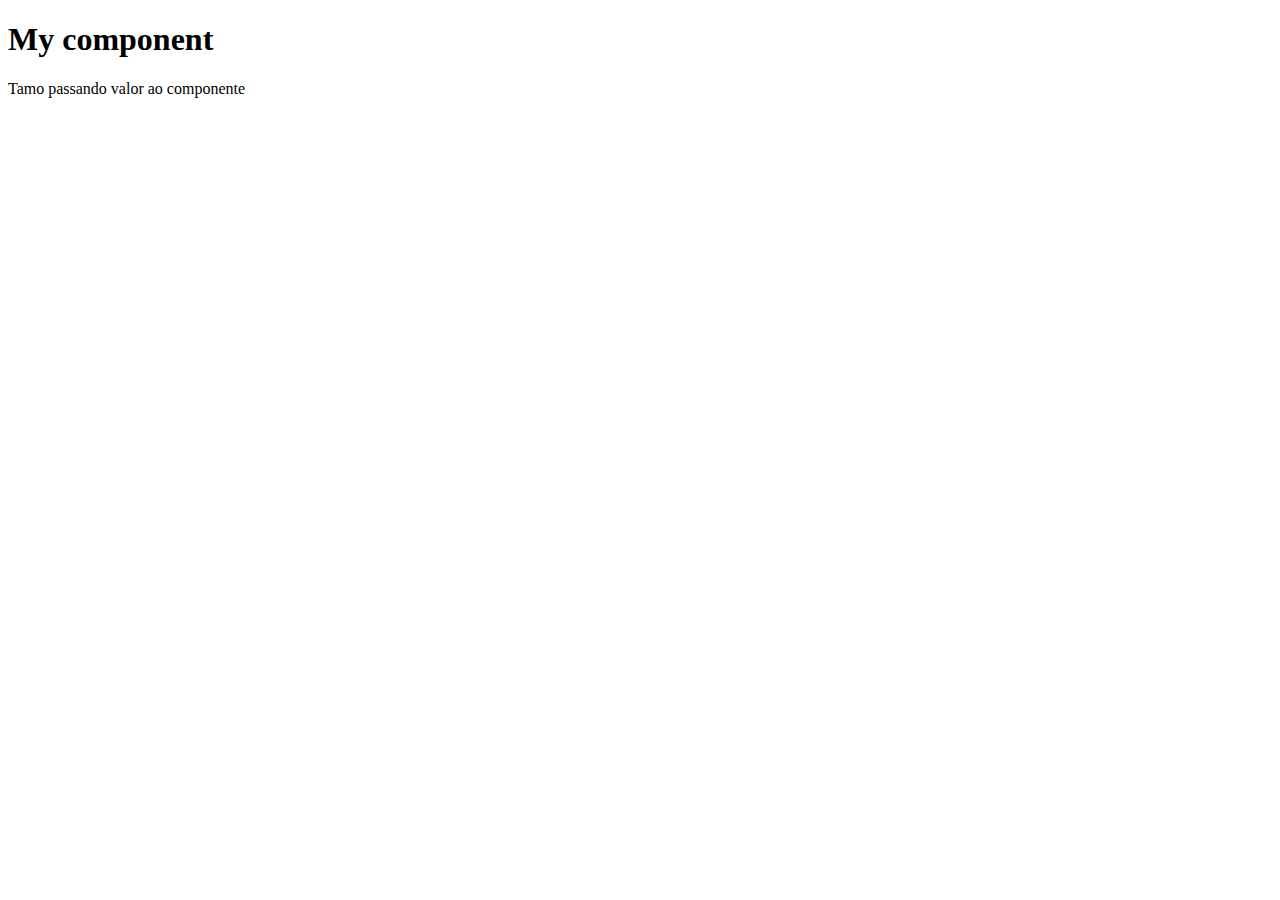
==== index.html @ ee94b28d "first commit" ====
<!DOCTYPE html>
<html lang="en">
  <head>
    <meta charset="UTF-8" />
    <meta name="viewport" content="width=device-width, initial-scale=1.0" />
    <title>Web component</title>
  </head>
  <body>
    <my-component conteudo="Tamo passando valor ao componente"></my-component>
    <script src="component.js"></script>
  </body>
</html>
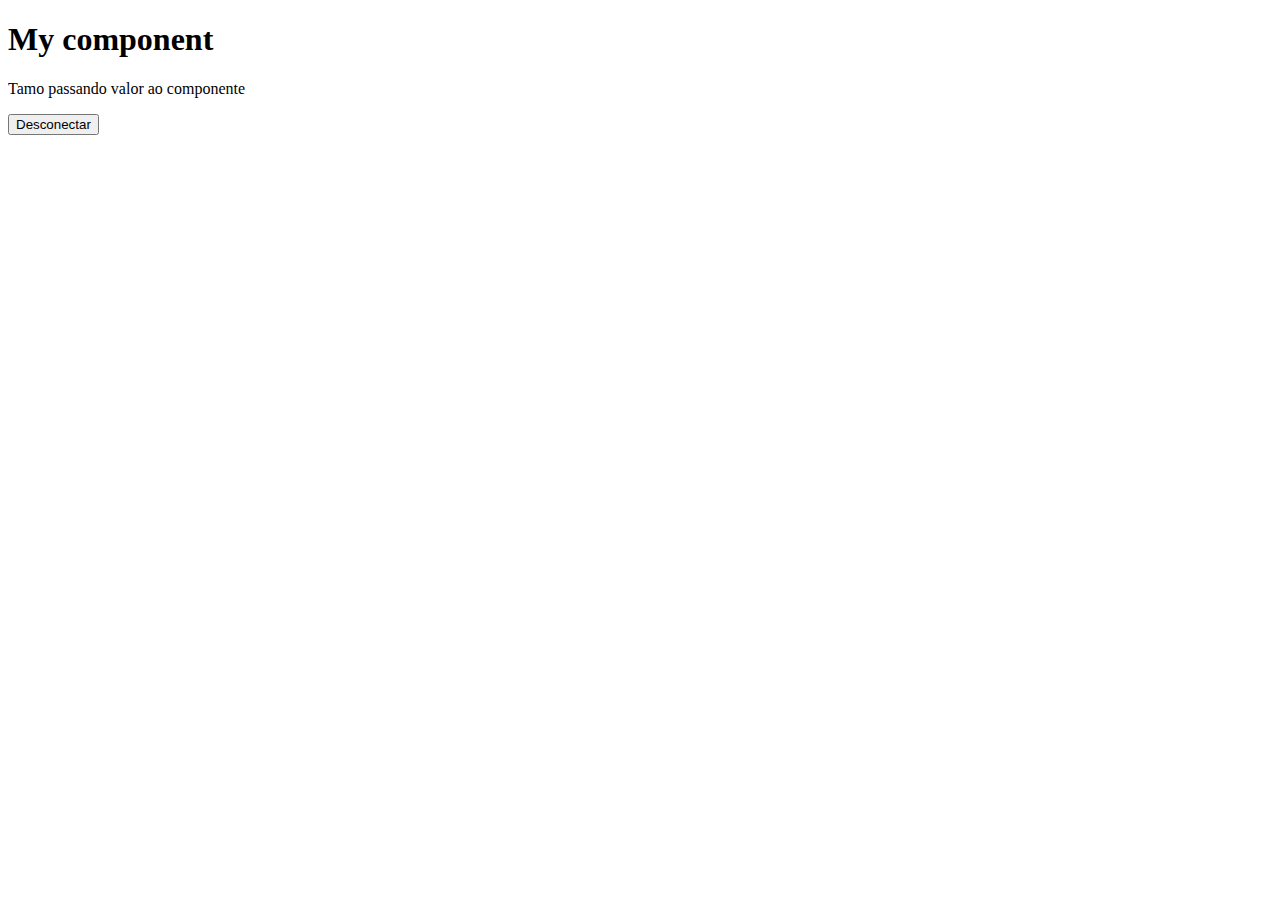
==== commit f33db450: "Web component 1" ====
--- a/index.html
+++ b/index.html
@@ -6,7 +6,18 @@
     <title>Web component</title>
   </head>
   <body>
-    <my-component conteudo="Tamo passando valor ao componente"></my-component>
+    <my-component
+      titulo="Esté o titulo"
+      conteudo="Tamo passando valor ao componente"
+    ></my-component>
+    <button onclick="desconectar()">Desconectar</button>
+    <script>
+      function desconectar() {
+        //console.log("clicou");
+        const mc = document.querySelector("my-component");
+        document.body.removeChild(mc);
+      }
+    </script>
     <script src="component.js"></script>
   </body>
 </html>
